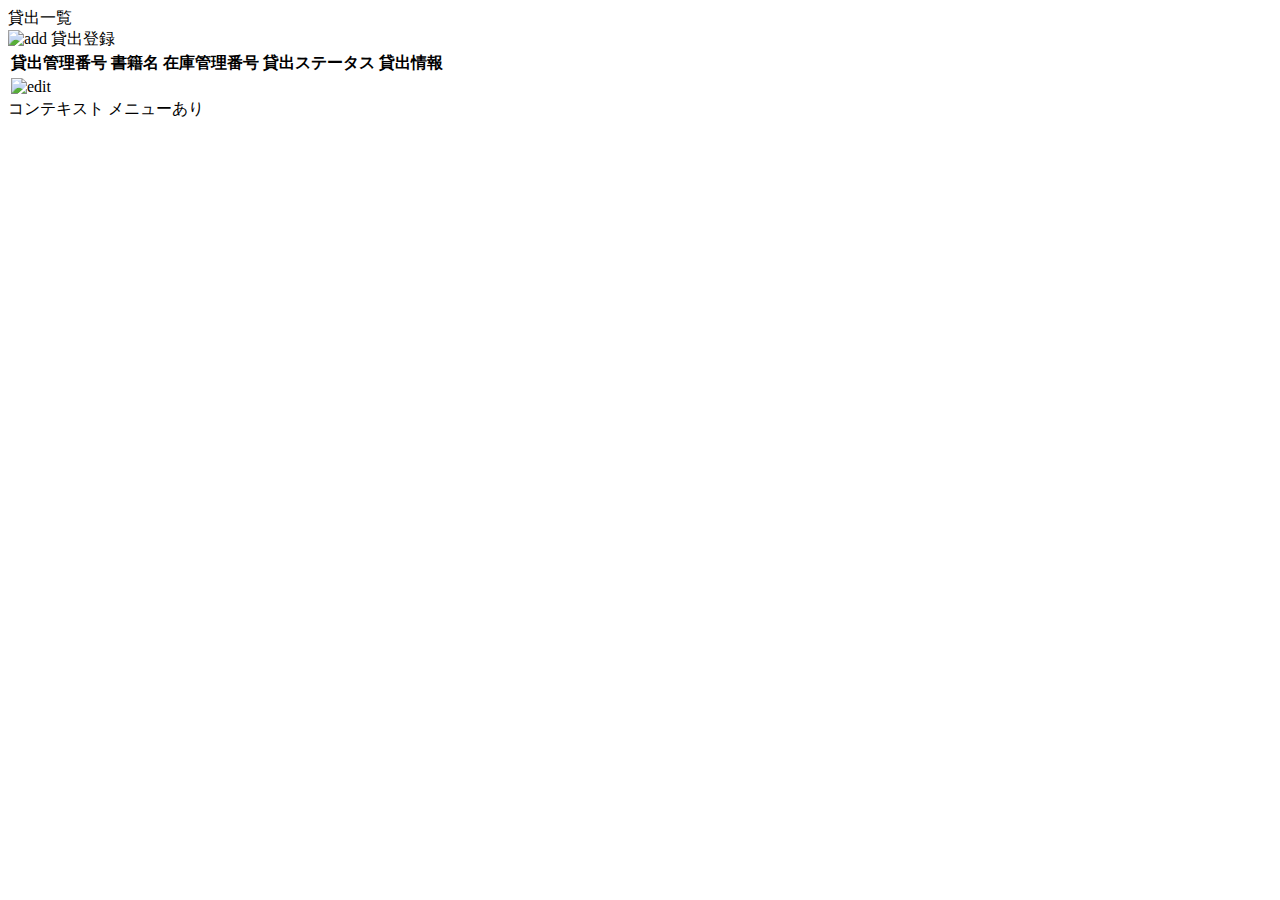
==== src/main/resources/templates/rental/index.html @ b322c3b8 "不具合修正" ====
<!DOCTYPE html>
<html lang="ja" xmlns:th="http://www.thymeleaf.org">
<head th:replace="~{common :: meta_header('貸出一覧',~{::link},~{::script})}">
    <title th:text="${title}+' | MTLibrary'"></title>
    <link rel="stylesheet" th:href="@{/css/rental/index.css}" />
</head>
<body>
    <div class="contents">
        <div th:replace="~{common :: main_sidebar}"></div>
        <div class="main_contents">
            <div th:replace="~{common :: header}"></div>
            <div class="inner_contens">
                <div class="page_title">貸出一覧</div>
                <div class="add_btn">
                    <a th:href="@{/rental/add}">
                        <span><img src="../images/icons/add.png" alt="add"/></span>
                        <span>貸出登録</span>
                    </a>
                </div>
                <table id="manage_table">
                    <thead>
                        <tr>
                            <th>貸出管理番号</th>
                            <th>書籍名</th>
                            <th>在庫管理番号</th>
                            <th>貸出ステータス</th>
                            <th>貸出情報</th>
                        </tr>
                    </thead>
                    <tbody>
                        <tr th:each="rentalManage : ${rentalManageList}" th:object="${rentalManage}">
                            <td>
                                <div class="manage_item_menu">
                                    <div><a th:href="@{/rental/{id}/edit(id=*{id})}"><img src="../images/icons/edit.png" alt="edit"/></a></div>
                                    <div th:text="*{id}"></div>
                                </div>
                            </td>
                            <td>
                                <div th:text="*{stock.bookMst.title}"></div>
                            </td>
                            <td>
                                <div th:text="*{stock.id}"></div>
                            </td>
                            <td th:switch="*{status}">
                                <div th:case=0 th:text="貸出待ち"></div>
                                <div th:case=1 th:text="貸出中"></div>
                                <div th:case=2 th:text="返却済み"></div>
                                <div th:case=3 th:text="キャンセル"></div>
                            </td>
                            <td>
                                <div th:text="${'利用者：' + rentalManage.account.name}"></div>
                                <th:block th:switch="${rentalManage.rentaledAt == null}">
                                    <th:block th:case=true>
                                        <div th:text="${'貸出予定日：' + #dates.format(rentalManage.expectedRentalOn, ('yyyy/MM/dd'))}"></div>
                                    </th:block>
                                    <th:block th:case=*>
                                        <div th:text="${'貸出開始日：' + #dates.format(rentalManage.rentaledAt, ('yyyy/MM/dd'))}"></div>
                                    </th:block>
                                </th:block>
                                <th:block th:switch="${rentalManage.status}">
                                    <th:block th:case=0>
                                        <div th:text="${'返却予定日：' + #dates.format(rentalManage.expectedReturnOn, ('yyyy/MM/dd'))}"></div>
                                    </th:block>
                                    <th:block th:case=1>
                                        <div th:text="${'返却予定日：' + #dates.format(rentalManage.expectedReturnOn, ('yyyy/MM/dd'))}"></div>
                                    </th:block>
                                    <th:block th:case=2>
                                        <div th:text="${'返却日：' + #dates.format(rentalManage.returnedAt, ('yyyy/MM/dd'))}"></div>
                                    </th:block>
                                    <th:block th:case=3>
                                        <div th:text="${'キャンセル日：' + #dates.format(rentalManage.canceledAt, ('yyyy/MM/dd'))}"></div>
                                    </th:block>
                                </th:block>
                                </td>
                        </tr>
                    </tbody>
                </table>
            </div>
        </div>
    </div>
    <div th:replace="~{common :: footer}"></div>
</body>
コンテキスト メニューあり
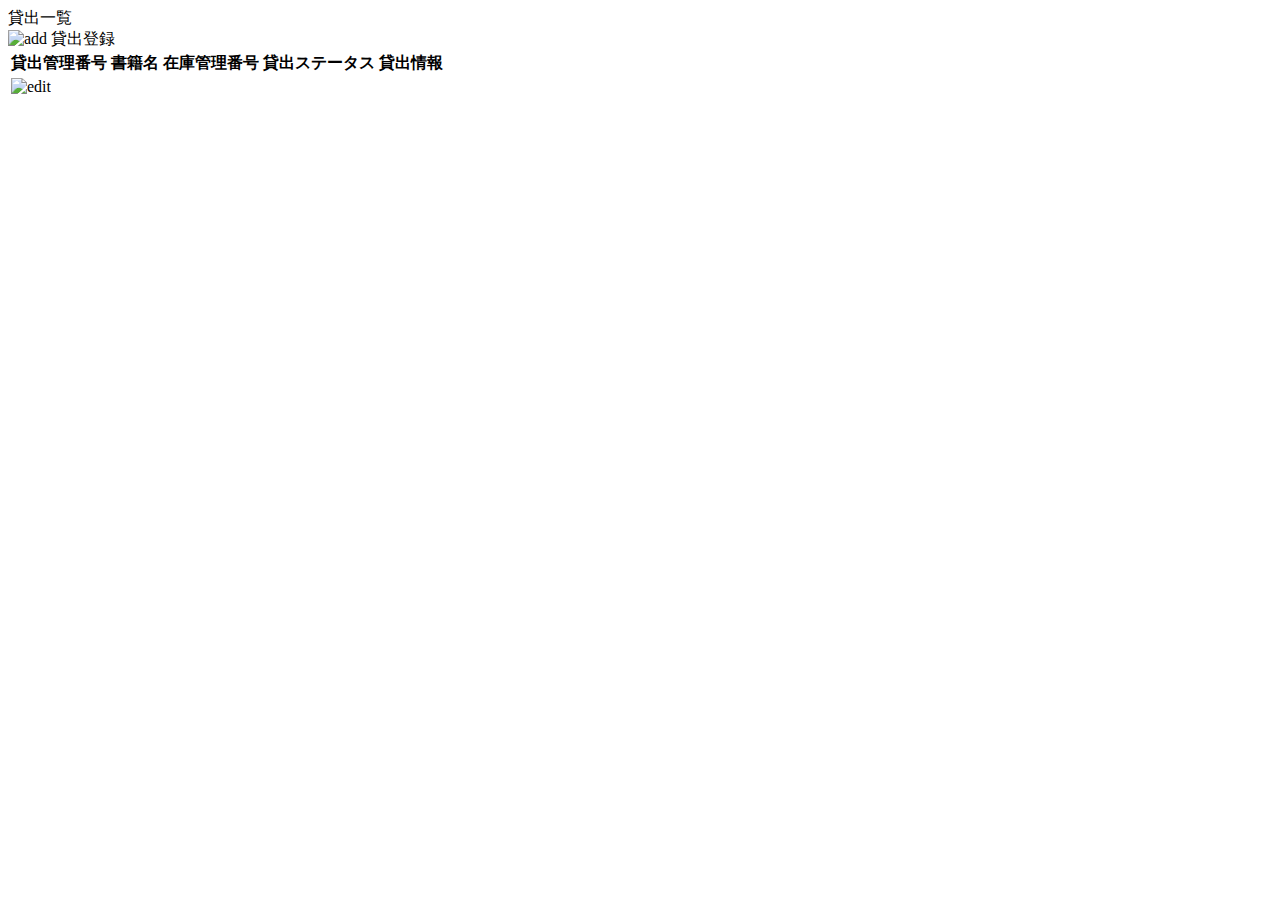
==== commit 6379694d: "在庫カレンダー検索機能" ====
--- a/src/main/resources/templates/rental/index.html
+++ b/src/main/resources/templates/rental/index.html
@@ -79,5 +79,4 @@
         </div>
     </div>
     <div th:replace="~{common :: footer}"></div>
-</body>
-コンテキスト メニューあり+</body>